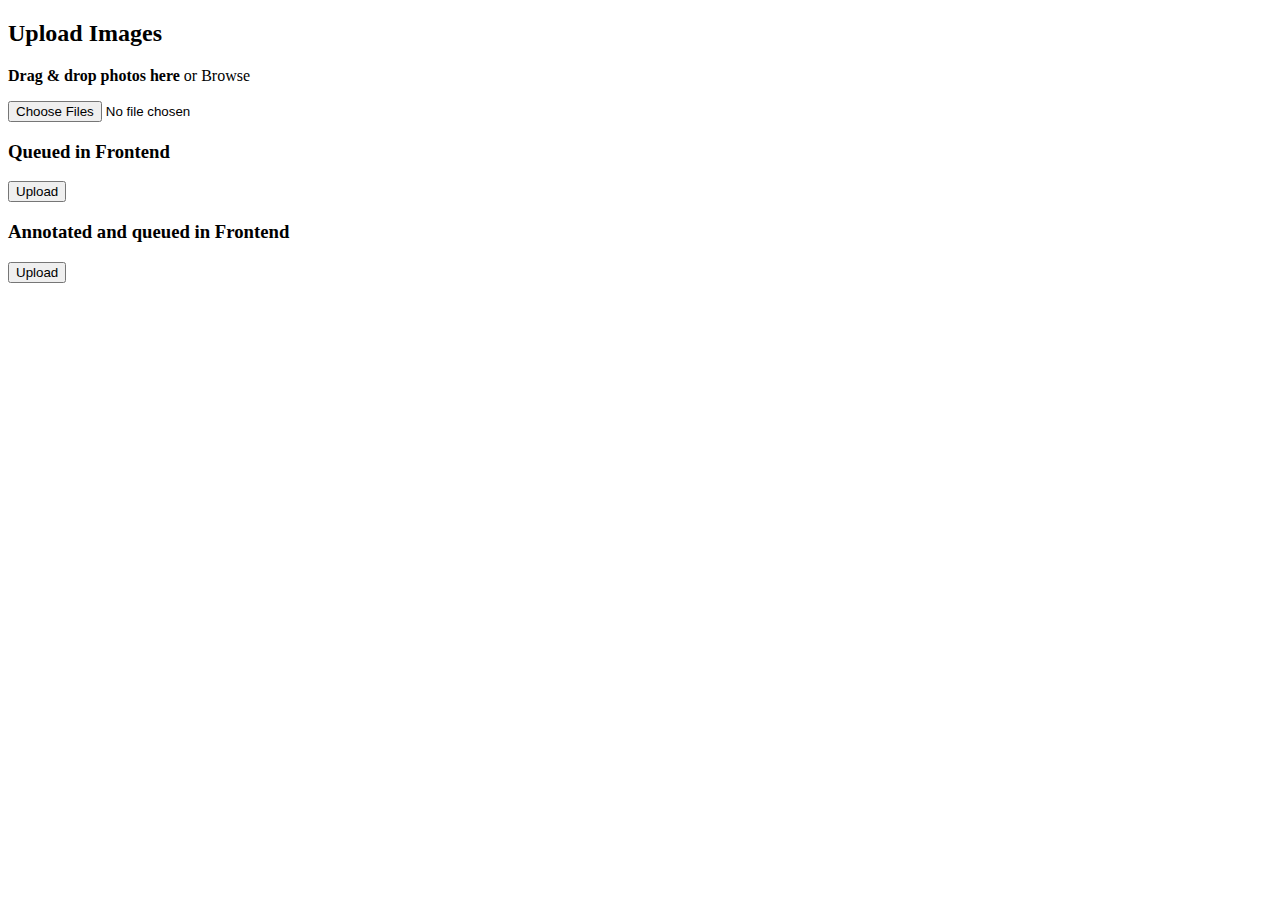
==== test/index.html @ 7c805fca "Create index.html" ====
<!DOCTYPE html>
<html lang="en">

<head>
  <meta charset="UTF-8">
  <meta http-equiv="X-UA-Compatible" content="IE=edge">
  <meta name="viewport" content="width=device-width, initial-scale=1.0">
  <link rel="stylesheet" href="css/css.css">
  <title>Document</title>
</head>

<body>

  <main class="app">

    <div class="header">
      <h2>Upload Images</h2>
      <div class="server-message"></div>
    </div>

    <div class="input-div">
      <p><b>Drag & drop photos here</b> or <span class="browse">Browse</span></p>
      <input type="file" class="file" multiple="multiple" accept="image/jpeg, image/png, image/jpg" />
    </div>

    <form id="queued-form">
      <div class="header">
        <h3>Queued in Frontend</h3>
        <button type="submit">Upload</button>
      </div>
      <div class="queued-div"></div>
    </form>

    <form id="ann-queued-form">
      <div class="header">
        <h3>Annotated and queued in Frontend</h3>
        <button type="submit">Upload</button>
      </div>
      <div class="ann-queued-div"></div>
    </form>

  </main>

  <script>

    // 1
    let queuedImagesArray = [],
      queuedForm = document.querySelector("#queued-form"),
      queuedDiv = document.querySelector('.queued-div'),
      inputDiv = document.querySelector('.input-div'),
      input = document.querySelector('.input-div input'),
      deleteImages = [];

    let annQueuedImagesArray = [],
      annQueuedForm = document.querySelector("#ann-queued-form"),
      annQueuedDiv = document.querySelector('.ann-queued-div'),
      inputDiv = document.querySelector('.input-div'),
      input = document.querySelector('.input-div input'),
      deleteImages = [];

    // SAVED IN SERVER - We'll complete in part 2

    // QUEUED IN FRONTEND
    function displayQueuedImages() {
      let images = "";
      queuedImagesArray.forEach((image, index) => {
        images += `<div class="image">
                    <img src="${URL.createObjectURL(image)}" alt="image">
                    <span onclick="deleteQueuedImage(${index})">&times;</span>
                  </div>`;
      })
      annDiv.innerHTML = images;
    }

    // QUEUED IN FRONTEND
    function displayAnnQueuedImages() {
      let images = "";
      annQueuedImagesArray.forEach((image, index) => {
        images += `<div class="image">
                    <img src="${URL.createObjectURL(image)}" alt="image">
                    <span onclick="deleteQueuedImage(${index})">&times;</span>
                  </div>`;
      })
      annQueuedDiv.innerHTML = images;
    }

    function deleteQueuedImage(index) {
      queuedImagesArray.splice(index, 1);
      displayQueuedImages();
    }

    function deleteAnnQueuedImage(index) {
      annQueuedImagesArray.splice(index, 1);
      displayAnnQueuedImages();
    }

    input.addEventListener("change", () => {
      const files = input.files;
      for (let i = 0; i < files.length; i++) {
        queuedImagesArray.push(files[i])
      }
      queuedForm.reset();
      displayQueuedImages()
    })

    inputDiv.addEventListener("drop", (e) => {
       e.preventDefault()
      const files = e.dataTransfer.files
      for (let i = 0; i < files.length; i++) {
        if (!files[i].type.match("image")) continue; // only photos

        if (queuedImagesArray.every(image => image.name !== files[i].name))
          queuedImagesArray.push(files[i])
      }
      displayQueuedImages()
    })

    queuedForm.addEventListener("submit", (e) => {
      e.preventDefault()
      alert("Hello! I am an alert box!!");
    });    


  </script>

</body>

</html>
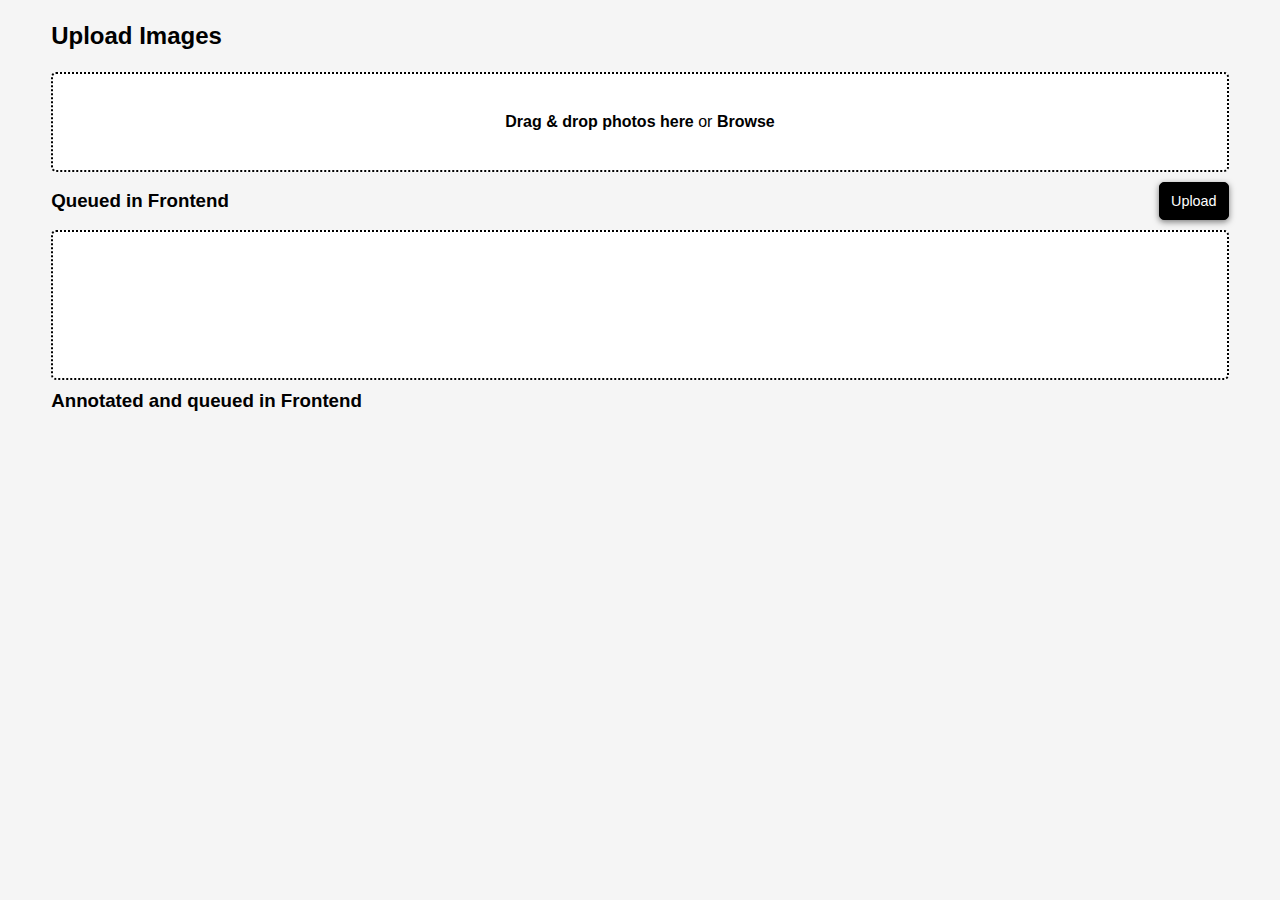
==== commit 0f3d9e1a: "css" ====
--- a/test/index.html
+++ b/test/index.html
@@ -34,7 +34,6 @@
     <form id="ann-queued-form">
       <div class="header">
         <h3>Annotated and queued in Frontend</h3>
-        <button type="submit">Upload</button>
       </div>
       <div class="ann-queued-div"></div>
     </form>
--- a/test/css/css.css
+++ b/test/css/css.css
@@ -0,0 +1,131 @@
+* {
+  padding: 0;
+  margin: 0;
+  box-sizing: border-box;
+}
+
+body {
+  font-family: 'Jost', sans-serif;
+  background-color: whitesmoke;
+}
+
+button {
+  padding: 10px;
+  width: 70px;
+  color: white;
+  font-family: inherit;
+  border-radius: 5px;
+  cursor: pointer;
+  border: 1px solid black;
+  background-color: black;
+  box-shadow: 0px 2px 6px 0px rgba(0, 0, 0, 0.5);
+  font-size: 0.9rem;
+}
+
+.app {
+  max-width: 1224px;
+  width: 92%;
+  margin: 20px auto;
+  display: flex;
+  flex-direction: column;
+  gap: 10px;
+}
+
+.header {
+  display: flex;
+  justify-content: space-between;
+  align-items: center;
+  gap: 15px;
+  width: 100%;
+  padding-bottom: 10px;
+}
+
+.header h2 {
+  min-width: fit-content;
+}
+
+.server-message {
+  width: 100%;
+  padding: 16px;
+  border-radius: 5px;
+}
+
+.input-div {
+  width: 100%;
+  height: 100px;
+  border-radius: 5px;
+  display: flex;
+  justify-content: center;
+  align-items: center;
+  text-align: center;
+  border: 2px dotted black;
+  background-color: white;
+  position: relative;
+}
+
+.input-div .browse {
+  color: black;
+  font-weight: bold;
+}
+
+.file {
+  width: 100%;
+  height: 100%;
+  position: absolute;
+  opacity: 0;
+  cursor: pointer;
+}
+
+.saved-div,
+.queued-div {
+  width: 100%;
+  min-height: 150px;
+  display: flex;
+  justify-content: flex-start;
+  /*flex-wrap: wrap;*/
+  gap: 15px;
+  position: relative;
+  border-radius: 5px;
+  border: 2px dotted black;
+  background-color: white;
+}
+
+.saved-div .image,
+.queued-div .image {
+  /*height: 150px;*/
+  border-radius: 5px;
+  box-shadow: 0 0 5px rgba(0, 0, 0, 0.15);
+  overflow: hidden;
+  position: relative;
+}
+
+.saved-div .image:nth-child(4n),
+.queued-div .image:nth-child(4n) {
+  margin-right: 0;
+}
+
+.saved-div .image img,
+.queued-div .image img {
+  height: 100%;
+  width: 100%;
+}
+
+.saved-div .image span,
+.queued-div .image span {
+  position: absolute;
+  top: -4px;
+  right: 4px;
+  cursor: pointer;
+  font-size: 22px;
+  color: white;
+}
+
+.saved-div .image span:hover,
+.queued-div .image span:hover {
+  opacity: 0.8;
+}
+
+.saved-div .span--hidden,
+.queued-div .span--hidden {
+  visibility: hidden;
+}
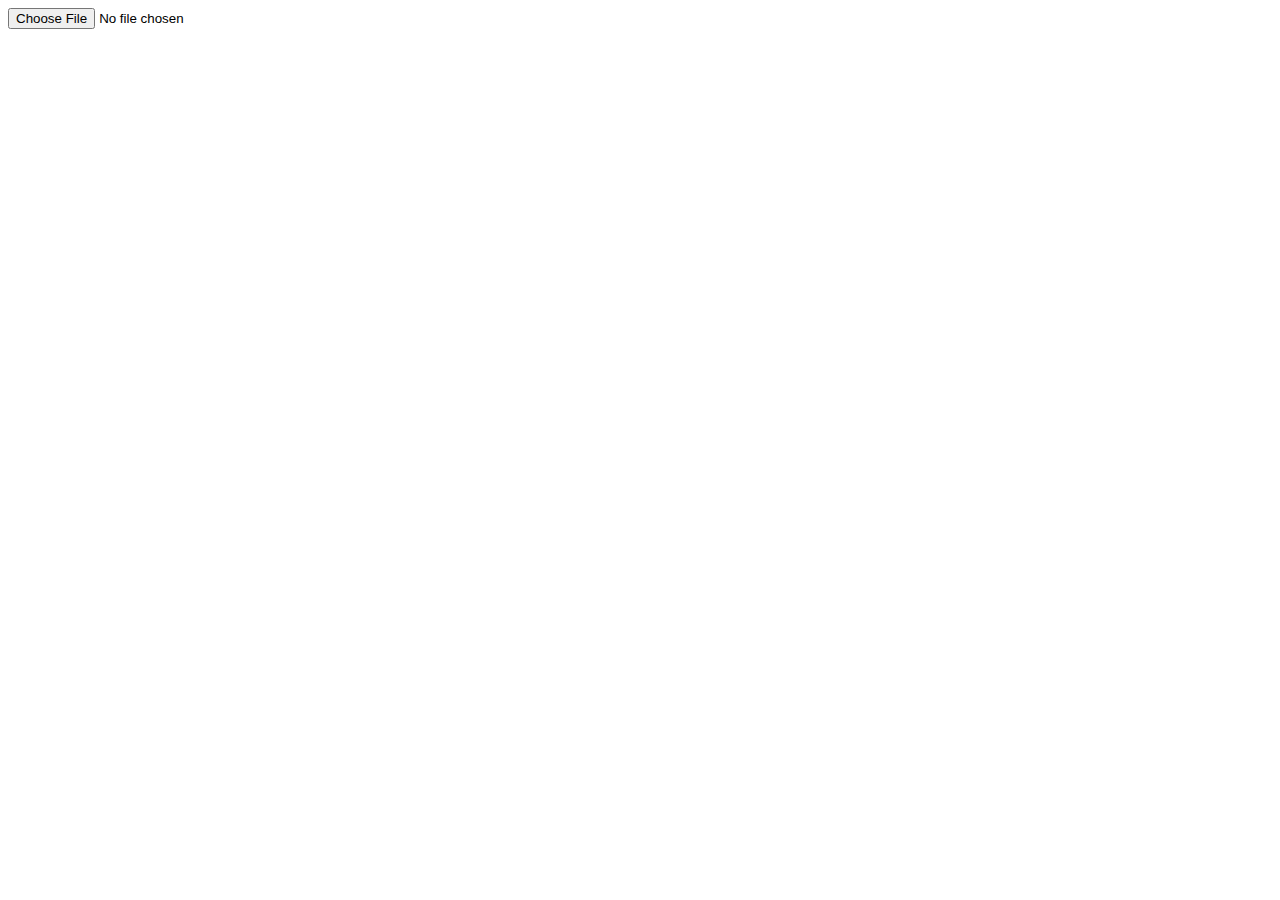
==== commit f74d0037: "do" ====
--- a/test/index.html
+++ b/test/index.html
@@ -11,117 +11,36 @@
 
 <body>
 
-  <main class="app">
-
-    <div class="header">
-      <h2>Upload Images</h2>
-      <div class="server-message"></div>
-    </div>
-
-    <div class="input-div">
-      <p><b>Drag & drop photos here</b> or <span class="browse">Browse</span></p>
-      <input type="file" class="file" multiple="multiple" accept="image/jpeg, image/png, image/jpg" />
-    </div>
-
-    <form id="queued-form">
-      <div class="header">
-        <h3>Queued in Frontend</h3>
-        <button type="submit">Upload</button>
-      </div>
-      <div class="queued-div"></div>
-    </form>
-
-    <form id="ann-queued-form">
-      <div class="header">
-        <h3>Annotated and queued in Frontend</h3>
-      </div>
-      <div class="ann-queued-div"></div>
-    </form>
-
-  </main>
-
-  <script>
-
-    // 1
-    let queuedImagesArray = [],
-      queuedForm = document.querySelector("#queued-form"),
-      queuedDiv = document.querySelector('.queued-div'),
-      inputDiv = document.querySelector('.input-div'),
-      input = document.querySelector('.input-div input'),
-      deleteImages = [];
-
-    let annQueuedImagesArray = [],
-      annQueuedForm = document.querySelector("#ann-queued-form"),
-      annQueuedDiv = document.querySelector('.ann-queued-div'),
-      inputDiv = document.querySelector('.input-div'),
-      input = document.querySelector('.input-div input'),
-      deleteImages = [];
-
-    // SAVED IN SERVER - We'll complete in part 2
-
-    // QUEUED IN FRONTEND
-    function displayQueuedImages() {
-      let images = "";
-      queuedImagesArray.forEach((image, index) => {
-        images += `<div class="image">
-                    <img src="${URL.createObjectURL(image)}" alt="image">
-                    <span onclick="deleteQueuedImage(${index})">&times;</span>
-                  </div>`;
-      })
-      annDiv.innerHTML = images;
-    }
-
-    // QUEUED IN FRONTEND
-    function displayAnnQueuedImages() {
-      let images = "";
-      annQueuedImagesArray.forEach((image, index) => {
-        images += `<div class="image">
-                    <img src="${URL.createObjectURL(image)}" alt="image">
-                    <span onclick="deleteQueuedImage(${index})">&times;</span>
-                  </div>`;
-      })
-      annQueuedDiv.innerHTML = images;
-    }
-
-    function deleteQueuedImage(index) {
-      queuedImagesArray.splice(index, 1);
-      displayQueuedImages();
-    }
-
-    function deleteAnnQueuedImage(index) {
-      annQueuedImagesArray.splice(index, 1);
-      displayAnnQueuedImages();
-    }
-
-    input.addEventListener("change", () => {
-      const files = input.files;
-      for (let i = 0; i < files.length; i++) {
-        queuedImagesArray.push(files[i])
-      }
-      queuedForm.reset();
-      displayQueuedImages()
-    })
-
-    inputDiv.addEventListener("drop", (e) => {
-       e.preventDefault()
-      const files = e.dataTransfer.files
-      for (let i = 0; i < files.length; i++) {
-        if (!files[i].type.match("image")) continue; // only photos
-
-        if (queuedImagesArray.every(image => image.name !== files[i].name))
-          queuedImagesArray.push(files[i])
-      }
-      displayQueuedImages()
-    })
-
-    queuedForm.addEventListener("submit", (e) => {
-      e.preventDefault()
-      alert("Hello! I am an alert box!!");
-    });    
+<input type="file" accept="image/jpeg, image/png, image/jpg">
+<output></output>
 
 
-  </script>
+<script type="text/javascript">
+  const input = document.querySelector("input")
+  const output = document.querySelector("output")
+  let imagesArray = []
 
-</body>
+  input.addEventListener("change", () => {
+    const file = input.files
+    imagesArray.push(file[0])
+    displayImages()
+  })
 
+  function displayImages() {
+    let images = ""
+    imagesArray.forEach((image, index) => {
+      images += `<div class="image">
+                  <img src="${URL.createObjectURL(image)}" alt="image">
+                  <span onclick="deleteImage(${index})">&times;</span>
+                </div>`
+    })
+    output.innerHTML = images
+  }
+
+  function deleteImage(index) {
+    imagesArray.splice(index, 1)
+    displayImages()
+  }
+
+</script>
 </html>
--- a/test/css/css.css
+++ b/test/css/css.css
@@ -1,117 +1,28 @@
-* {
-  padding: 0;
-  margin: 0;
-  box-sizing: border-box;
-}
-
-body {
-  font-family: 'Jost', sans-serif;
-  background-color: whitesmoke;
-}
-
-button {
-  padding: 10px;
-  width: 70px;
-  color: white;
-  font-family: inherit;
-  border-radius: 5px;
-  cursor: pointer;
-  border: 1px solid black;
-  background-color: black;
-  box-shadow: 0px 2px 6px 0px rgba(0, 0, 0, 0.5);
-  font-size: 0.9rem;
-}
-
-.app {
-  max-width: 1224px;
-  width: 92%;
-  margin: 20px auto;
-  display: flex;
-  flex-direction: column;
-  gap: 10px;
-}
-
-.header {
-  display: flex;
-  justify-content: space-between;
-  align-items: center;
-  gap: 15px;
-  width: 100%;
-  padding-bottom: 10px;
-}
-
-.header h2 {
-  min-width: fit-content;
-}
-
-.server-message {
-  width: 100%;
-  padding: 16px;
-  border-radius: 5px;
-}
-
-.input-div {
-  width: 100%;
-  height: 100px;
-  border-radius: 5px;
-  display: flex;
-  justify-content: center;
-  align-items: center;
-  text-align: center;
-  border: 2px dotted black;
-  background-color: white;
-  position: relative;
-}
-
-.input-div .browse {
-  color: black;
-  font-weight: bold;
-}
-
-.file {
-  width: 100%;
-  height: 100%;
-  position: absolute;
-  opacity: 0;
-  cursor: pointer;
-}
-
-.saved-div,
-.queued-div {
+output{
   width: 100%;
   min-height: 150px;
   display: flex;
   justify-content: flex-start;
-  /*flex-wrap: wrap;*/
+  flex-wrap: wrap;
   gap: 15px;
   position: relative;
   border-radius: 5px;
-  border: 2px dotted black;
-  background-color: white;
 }
 
-.saved-div .image,
-.queued-div .image {
-  /*height: 150px;*/
+output .image{
+  height: 150px;
   border-radius: 5px;
   box-shadow: 0 0 5px rgba(0, 0, 0, 0.15);
   overflow: hidden;
   position: relative;
 }
 
-.saved-div .image:nth-child(4n),
-.queued-div .image:nth-child(4n) {
-  margin-right: 0;
-}
-
-.saved-div .image img,
-.queued-div .image img {
+output .image img{
   height: 100%;
   width: 100%;
 }
 
-.saved-div .image span,
-.queued-div .image span {
+output .image span {
   position: absolute;
   top: -4px;
   right: 4px;
@@ -120,12 +31,10 @@
   color: white;
 }
 
-.saved-div .image span:hover,
-.queued-div .image span:hover {
+output .image span:hover {
   opacity: 0.8;
 }
 
-.saved-div .span--hidden,
-.queued-div .span--hidden {
+output .span--hidden{
   visibility: hidden;
-}
+}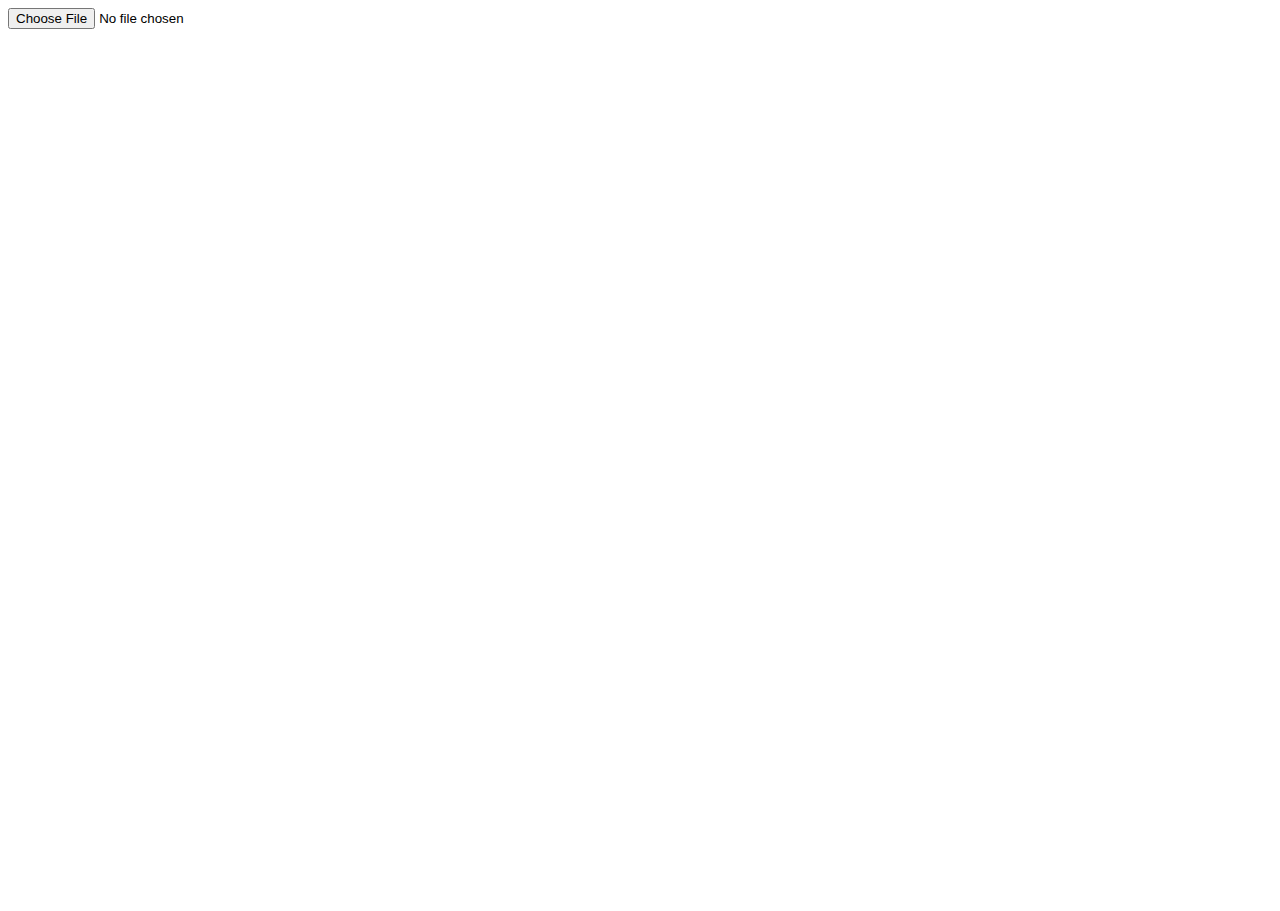
==== commit 2154b6eb: "Update index.html" ====
--- a/test/index.html
+++ b/test/index.html
@@ -7,12 +7,55 @@
   <meta name="viewport" content="width=device-width, initial-scale=1.0">
   <link rel="stylesheet" href="css/css.css">
   <title>Document</title>
+
+  
+  <script src="https://cdn.jsdelivr.net/npm/@mediapipe/control_utils/control_utils.js" crossorigin="anonymous"></script>
+  <script src="https://cdn.jsdelivr.net/npm/@mediapipe/drawing_utils/drawing_utils.js" crossorigin="anonymous"></script>
+  <script src="https://cdn.jsdelivr.net/npm/@mediapipe/hands/hands.js" crossorigin="anonymous"></script>
+
 </head>
 
 <body>
 
 <input type="file" accept="image/jpeg, image/png, image/jpg">
 <output></output>
+
+<div class="container">
+  <canvas class="output_canvas" width="1280px" height="720px"></canvas>
+</div>
+
+<script type="module">
+const canvasElement = document.getElementsByClassName('output_canvas')[0];
+const canvasCtx = canvasElement.getContext('2d');
+
+function onResults(results) {
+  canvasCtx.save();
+  canvasCtx.clearRect(0, 0, canvasElement.width, canvasElement.height);
+  canvasCtx.drawImage(
+      results.image, 0, 0, canvasElement.width, canvasElement.height);
+  if (results.multiHandLandmarks) {
+    for (const landmarks of results.multiHandLandmarks) {
+      drawConnectors(canvasCtx, landmarks, HAND_CONNECTIONS,
+                     {color: '#00FF00', lineWidth: 5});
+      drawLandmarks(canvasCtx, landmarks, {color: '#FF0000', lineWidth: 2});
+    }
+  }
+  canvasCtx.restore();
+}
+
+const hands = new Hands({locateFile: (file) => {
+  return `https://cdn.jsdelivr.net/npm/@mediapipe/hands/${file}`;
+}});
+
+hands.setOptions({
+  maxNumHands: 2,
+  modelComplexity: 1,
+  minDetectionConfidence: 0.5,
+  minTrackingConfidence: 0.5
+});
+
+hands.onResults(onResults);
+</script>
 
 
 <script type="text/javascript">
@@ -24,6 +67,7 @@
     const file = input.files
     imagesArray.push(file[0])
     displayImages()
+    hands.send({image: imagesArray[0]});
   })
 
   function displayImages() {
@@ -43,4 +87,5 @@
   }
 
 </script>
+
 </html>
